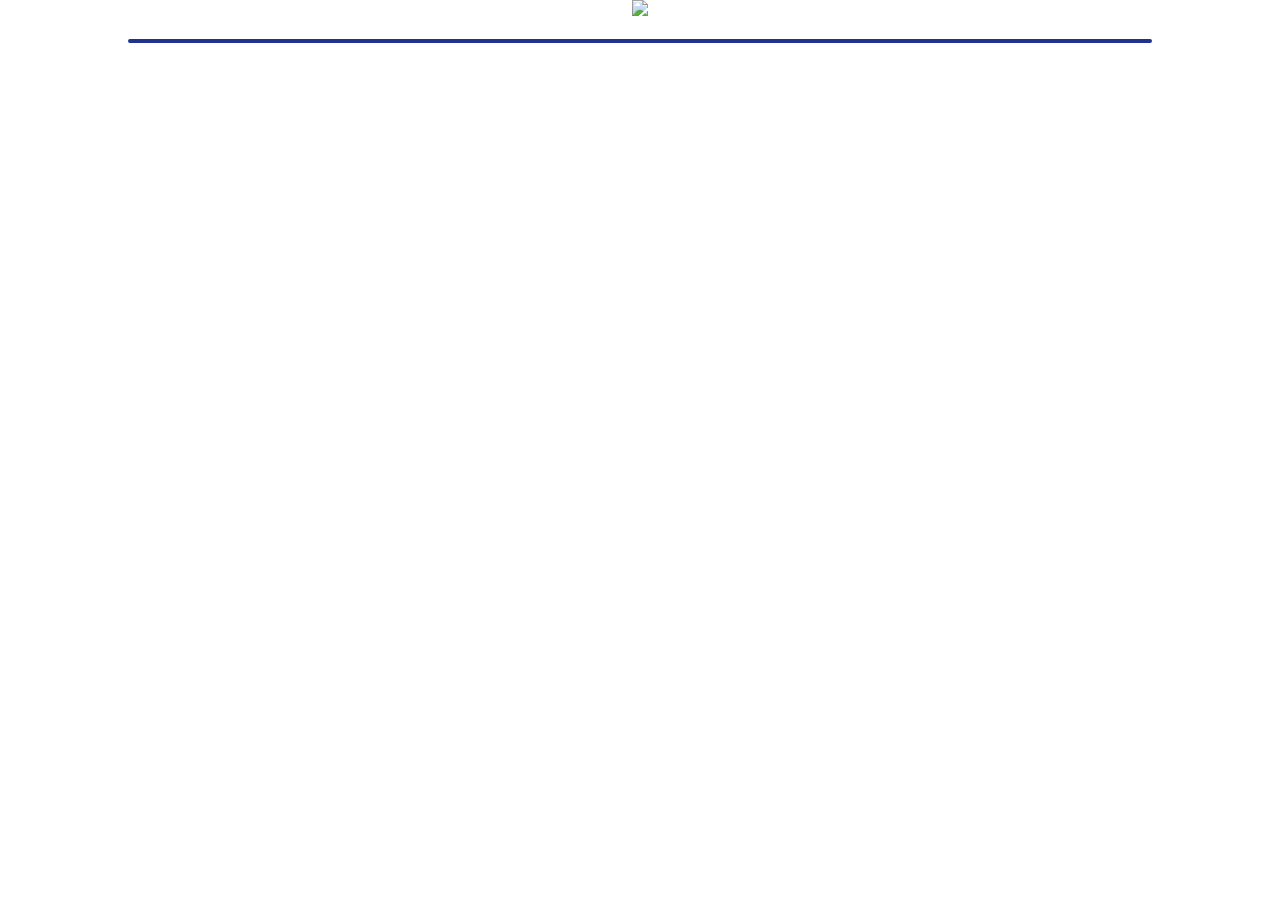
==== mission.html @ b63efd26 "add mission.html" ====
<!DOCTYPE html>
<html>
  <head>
    <meta charset="utf-8">
    <meta name="viewport" content="width=device-width">
    <title>repl.it</title>
    <link href="https://fonts.googleapis.com/css?family=Kodchasan|Lato&display=swap" rel="stylesheet">
    <link href="main.css" rel="stylesheet" type="text/css" />
  </head>
  <body>
    <a href="index.html" class="aTag">
      <img src="http://www.spaceflightinsider.com/wp-content/uploads/2018/09/5842a770a6515b1e0ad75afe.png">
    </a>
    <section class="individual-mission">
      <div class="mission-details"></div>
      <div class="mission-images"></div>
    </section>

    <script
  src="https://code.jquery.com/jquery-3.4.1.min.js"
  integrity="sha256-CSXorXvZcTkaix6Yvo6HppcZGetbYMGWSFlBw8HfCJo="
  crossorigin="anonymous"></script>
    <script src="index.js"></script>
  </body>
</html>
---- main.css ----
* {
    box-sizing: border-box;
  }
  
  body {
    background: linear-gradient(rgba(255,255,255,.5), rgba(255,255,255,.5)), url('https://www.spacex.com/sites/spacex/files/asiasat6_outside_pad_close_v.jpg');
    /* background-image: url('https://www.humansinspace.org/wp/wp-content/uploads/2014/02/spacex-falcon-9-upgrade-version-pad.jpg'); */
    background-position: center;
    background-size: cover;
    background-repeat: no-repeat;
    background-attachment: fixed;
    width: 80%;
    margin: 0 auto;
    text-align: center;
    font-family: 'Lato', sans-serif;
    color: black;
  }
  
  .mission-patch {
    width: 200px;
    height: 200px;
    margin: 5px;
  }
  
  h3 {
    margin: 0;
    padding: 10px 0;
  }
  
  .mission{
    height: auto;
  }
  
  .mission-container {
    width: 300px;
  }
  .mission-container, .mission-details {
    border: 2px solid #22328F;
    border-radius: 5px;
    margin: 20px auto;
  }
  
  .mission-details {
    line-height: 2em;
    background-color: black;
    color: white;
  }
  
  .flight-number {
    background-color: #22328F;
    color: white;
  }
  
  .mission-images > img {
    width: 300px;
    height: 300px;
    margin-left: 0;
  }
  
  .mission-images {
    margin: 0;
  }
  
  ul {
    list-style-type: none;
    text-align: left;
  }
  
  li {
    margin: 5px 0;
  }
  
  .bold-text {
    font-weight: bold;
    padding-right: 3px;
  }
  
  .aTag > img {
    width: 100%;
    height: auto;
  }
  
  .individual-mission {
    margin: 0 auto;
  }
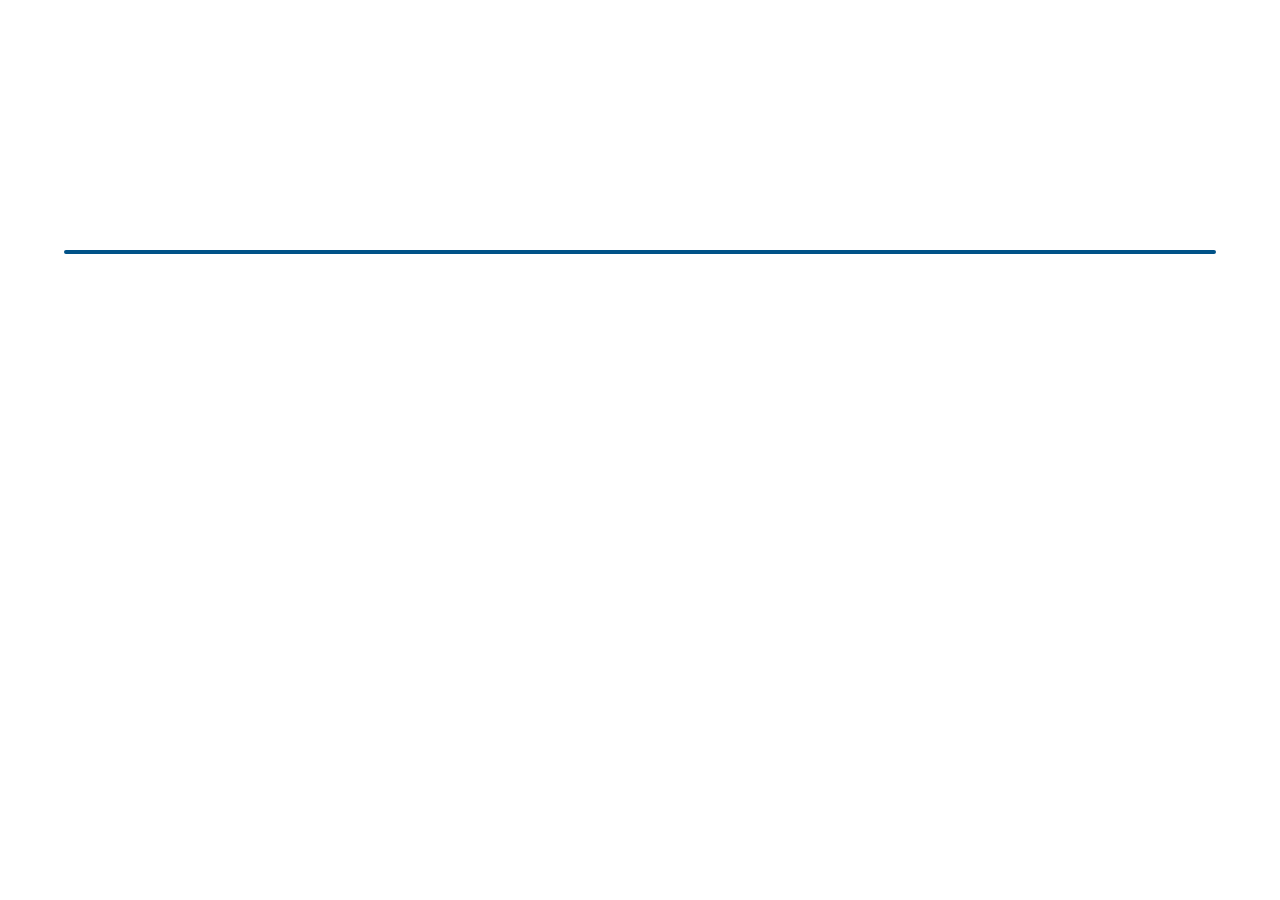
==== commit d4b3c31d: "viewport update" ====
--- a/mission.html
+++ b/mission.html
@@ -8,9 +8,9 @@
     <link href="main.css" rel="stylesheet" type="text/css" />
   </head>
   <body>
-    <a href="index.html" class="aTag">
+    <!-- <a href="index.html" class="aTag">
       <img src="http://www.spaceflightinsider.com/wp-content/uploads/2018/09/5842a770a6515b1e0ad75afe.png">
-    </a>
+    </a> -->
     <section class="individual-mission">
       <div class="mission-details"></div>
       <div class="mission-images"></div>
--- a/main.css
+++ b/main.css
@@ -3,13 +3,15 @@
   }
   
   body {
-    background: linear-gradient(rgba(255,255,255,.5), rgba(255,255,255,.5)), url('https://www.spacex.com/sites/spacex/files/asiasat6_outside_pad_close_v.jpg');
-    /* background-image: url('https://www.humansinspace.org/wp/wp-content/uploads/2014/02/spacex-falcon-9-upgrade-version-pad.jpg'); */
-    background-position: center;
-    background-size: cover;
-    background-repeat: no-repeat;
-    background-attachment: fixed;
-    width: 80%;
+   
+    background: linear-gradient(rgba(255,255,255,.5), rgba(255,255,255,.5)), url('http://i.imgur.com/Nssk73Q.png');
+  
+  background-position: center;
+  background-size: 100% 100%;
+  background-repeat: no-repeat;
+  background-attachment: fixed;
+  
+    width: 100%;
     margin: 0 auto;
     text-align: center;
     font-family: 'Lato', sans-serif;
@@ -27,32 +29,42 @@
     padding: 10px 0;
   }
   
-  .mission{
-    height: auto;
+  .mission, .mission-details {
+    margin-top: 150px;
+  }
+
+  .mission > a {
+    text-decoration: none;
   }
   
   .mission-container {
     width: 300px;
+    height: 320px;
+    margin: 20px auto;
   }
   .mission-container, .mission-details {
-    border: 2px solid #22328F;
+    border: 2px solid #005288;
     border-radius: 5px;
-    margin: 20px auto;
   }
   
   .mission-details {
     line-height: 2em;
     background-color: black;
     color: white;
+    margin-bottom: 20px;
   }
   
   .flight-number {
-    background-color: #22328F;
+    background-color: #005288;
     color: white;
+  }
+
+  .mission-name {
+    color: black;
   }
   
   .mission-images > img {
-    width: 300px;
+    width: 100%;
     height: 300px;
     margin-left: 0;
   }
@@ -64,6 +76,8 @@
   ul {
     list-style-type: none;
     text-align: left;
+    padding-left: 0;
+    margin: 0 5px;
   }
   
   li {
@@ -82,4 +96,34 @@
   
   .individual-mission {
     margin: 0 auto;
+  }
+
+  @media only screen and (min-width: 768px) {
+    body {
+      width: 90%;
+    }
+    
+    .mission {
+      display: flex;
+      flex-direction: row;
+      justify-content: space-around;
+      flex-wrap: wrap;
+      margin-top: 200px;
+    }
+
+    .individual-mission {
+      margin-top: 200px;
+    }
+
+    .mission-images > img {
+      width: 80%;
+      height: auto;
+      margin-left: 0;
+    }
+  }
+
+  @media only screen and (min-width: 1024px) {
+    .mission-details {
+      margin-top: 250px;
+    }
   }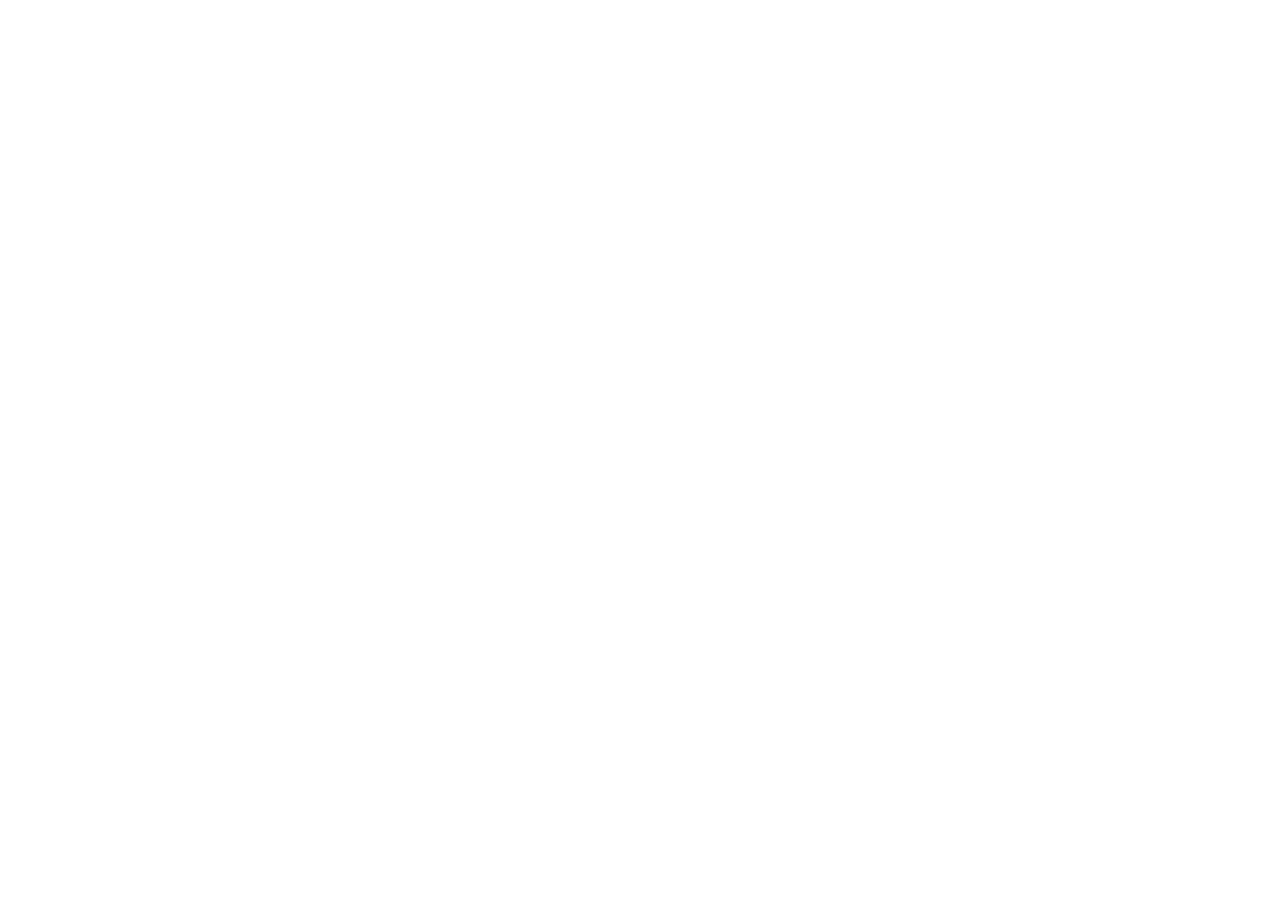
==== commit a6a9dd56: "slideshow added" ====
--- a/mission.html
+++ b/mission.html
@@ -12,8 +12,9 @@
       <img src="http://www.spaceflightinsider.com/wp-content/uploads/2018/09/5842a770a6515b1e0ad75afe.png">
     </a> -->
     <section class="individual-mission">
-      <div class="mission-details"></div>
-      <div class="mission-images"></div>
+      <!-- <div class="mission-details"></div> -->
+      <div class="mission-images">
+      </div>
     </section>
 
     <script
--- a/main.css
+++ b/main.css
@@ -42,7 +42,7 @@
     height: 320px;
     margin: 20px auto;
   }
-  .mission-container, .mission-details {
+  .mission-container, .mission-details{
     border: 2px solid #005288;
     border-radius: 5px;
   }
@@ -54,7 +54,7 @@
     margin-bottom: 20px;
   }
   
-  .flight-number {
+  .flight-number, .name{
     background-color: #005288;
     color: white;
   }
@@ -71,6 +71,8 @@
   
   .mission-images {
     margin: 0;
+    height: auto;
+    width: 100%;
   }
   
   ul {
@@ -89,14 +91,73 @@
     padding-right: 3px;
   }
   
-  .aTag > img {
-    width: 100%;
-    height: auto;
-  }
-  
+    
   .individual-mission {
     margin: 0 auto;
-  }
+    
+  }
+
+
+
+.mySlides {display: none;}
+
+
+.images {
+    width: 100%;
+    height: auto;
+}
+
+
+/* Next & previous buttons */
+.prev, .next {
+  cursor: pointer;
+  width: auto;
+  padding: 10px;
+  margin-bottom: 30px;
+  color: white;
+  font-weight: bold;
+  font-size: 18px;
+  transition: 0.6s ease;
+  border-radius: 0 3px 3px 0;
+  user-select: none;
+}
+
+.slide-control {
+    border-top-left-radius: 5px;
+    border-top-right-radius: 5px;
+    border-top: 1px solid #005288;
+    background-color: #005288;
+    color: white;
+    padding: 20px;
+}
+
+/* Position the "next button" to the right */
+.next {
+  border-radius: 3px 0 0 3px;
+}
+
+/* On hover, add a black background color with a little bit see-through */
+.prev:hover, .next:hover {
+  background-color: rgba(0,0,0,0.8);
+}
+
+/* Fading animation */
+.fade {
+  -webkit-animation-name: fade;
+  -webkit-animation-duration: 1.5s;
+  animation-name: fade;
+  animation-duration: 1.5s;
+}
+
+@-webkit-keyframes fade {
+  from {opacity: .4} 
+  to {opacity: 1}
+}
+
+@keyframes fade {
+  from {opacity: .4} 
+  to {opacity: 1}
+}
 
   @media only screen and (min-width: 768px) {
     body {
@@ -116,14 +177,24 @@
     }
 
     .mission-images > img {
-      width: 80%;
-      height: auto;
+      width: 70%;
+      max-height: 400px;
       margin-left: 0;
     }
   }
 
   @media only screen and (min-width: 1024px) {
     .mission-details {
-      margin-top: 250px;
+      margin-top: 200px;
+    }
+
+    .mission-images {
+        
+        width: 40%;
+    }
+    .images {
+        width: 100%;
+        max-width: 100%;
+        height: auto;
     }
   }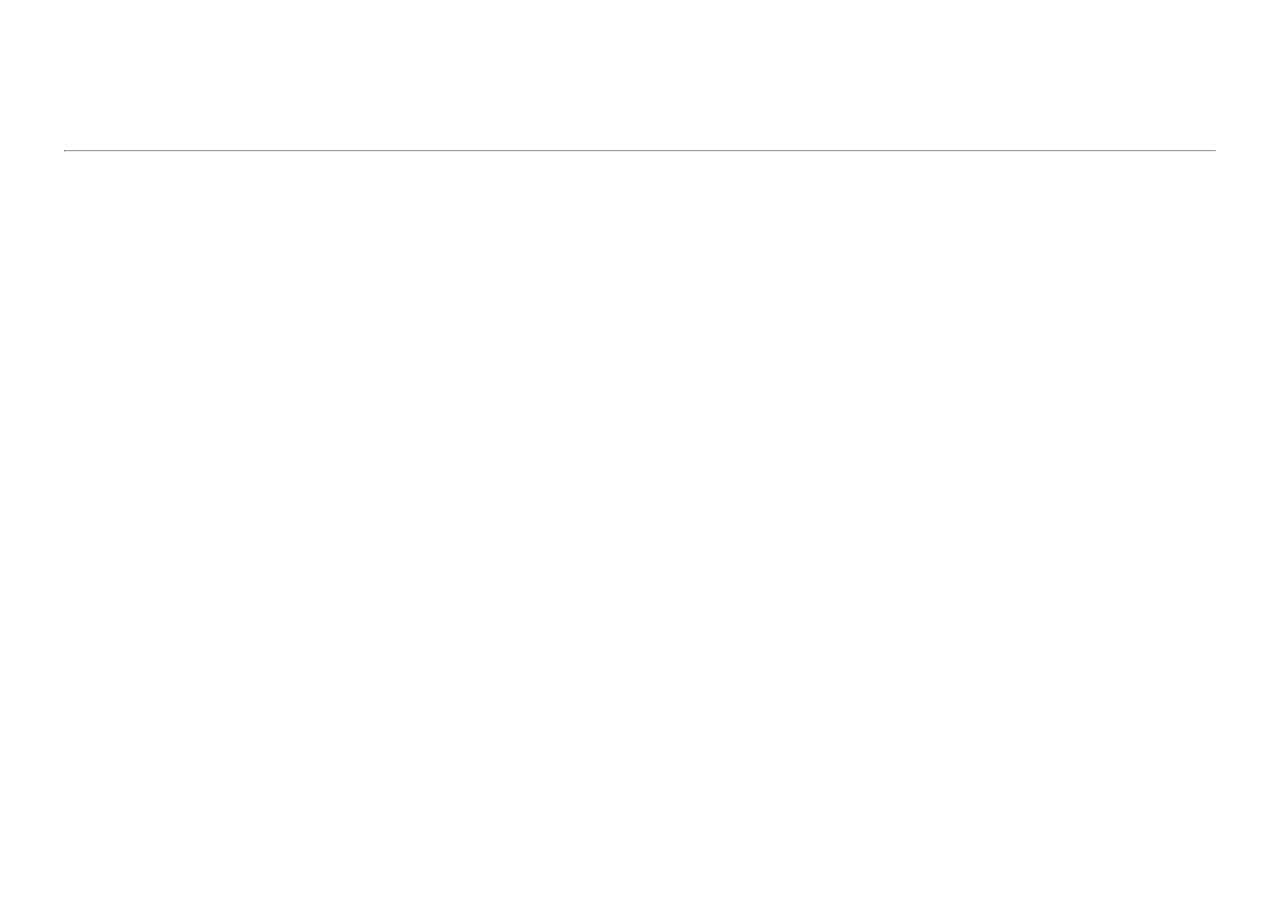
==== commit a3a81d81: "viewport updated" ====
--- a/mission.html
+++ b/mission.html
@@ -8,14 +8,19 @@
     <link href="main.css" rel="stylesheet" type="text/css" />
   </head>
   <body>
-    <!-- <a href="index.html" class="aTag">
-      <img src="http://www.spaceflightinsider.com/wp-content/uploads/2018/09/5842a770a6515b1e0ad75afe.png">
-    </a> -->
-    <section class="individual-mission">
-      <!-- <div class="mission-details"></div> -->
-      <div class="mission-images">
+    
+    
+    <main class="individual-mission">
+      <hr>
+      <section class="video-image-container">
+      <div class="mission-images hidden" id="m-images"></div>
+      <div class="video-container hidden" id="results">
+          <h3>VIDEOS</h3>
+          <ul id="results-list">
+          </ul>
       </div>
     </section>
+    </main>
 
     <script
   src="https://code.jquery.com/jquery-3.4.1.min.js"
--- a/main.css
+++ b/main.css
@@ -3,20 +3,17 @@
   }
   
   body {
-   
-    background: linear-gradient(rgba(255,255,255,.5), rgba(255,255,255,.5)), url('http://i.imgur.com/Nssk73Q.png');
-  
-  background-position: center;
-  background-size: 100% 100%;
-  background-repeat: no-repeat;
-  background-attachment: fixed;
-  
     width: 100%;
     margin: 0 auto;
     text-align: center;
     font-family: 'Lato', sans-serif;
     color: black;
   }
+
+  .logo {
+    width: 300px;
+    height: auto;
+  }
   
   .mission-patch {
     width: 200px;
@@ -29,8 +26,12 @@
     padding: 10px 0;
   }
   
-  .mission, .mission-details {
-    margin-top: 150px;
+  .mission{
+    margin-top: 10px;
+  }
+
+  .mission-details {
+    margin-top: 30px;
   }
 
   .mission > a {
@@ -41,6 +42,7 @@
     width: 300px;
     height: 320px;
     margin: 20px auto;
+    background-color: black;
   }
   .mission-container, .mission-details{
     border: 2px solid #005288;
@@ -60,7 +62,7 @@
   }
 
   .mission-name {
-    color: black;
+    color: white;
   }
   
   .mission-images > img {
@@ -75,32 +77,31 @@
     width: 100%;
   }
   
-  ul {
+  .mission-details > ul {
     list-style-type: none;
     text-align: left;
     padding-left: 0;
     margin: 0 5px;
   }
   
-  li {
+  .mission-details > li {
     margin: 5px 0;
   }
   
   .bold-text {
-    font-weight: bold;
+    font-weight: bolder;
     padding-right: 3px;
-  }
-  
+    color: grey;
+  }  
     
   .individual-mission {
     margin: 0 auto;
     
   }
 
-
-
-.mySlides {display: none;}
-
+.mySlides {
+  display: none;
+}
 
 .images {
     width: 100%;
@@ -122,7 +123,7 @@
   user-select: none;
 }
 
-.slide-control {
+.slide-control, .video-container > h3 {
     border-top-left-radius: 5px;
     border-top-right-radius: 5px;
     border-top: 1px solid #005288;
@@ -159,9 +160,63 @@
   to {opacity: 1}
 }
 
+.video-image-container {
+  margin-bottom: 20px;
+}
+.video-container > h3 {
+  margin-bottom: 0;
+  margin-top: 0;
+}
+.video-container {
+  width: 100%;
+  display: block;
+  margin-top: 20px;
+}
+
+.video {
+  border: 1px solid #005288;
+  background-color: black;
+  padding-bottom: 20px;
+  color: white;
+}
+
+#results-list {
+  height: auto;
+  list-style-type: none;
+  width: 100%;
+  margin: 0;
+  padding: 0;
+}
+
+.hidden {
+  display: none;
+}
+
+hr {
+  color: black;
+}
+
   @media only screen and (min-width: 768px) {
     body {
       width: 90%;
+      height: 100%;
+      background: linear-gradient(rgba(255,255,255,.5), rgba(255,255,255,.5)), url('http://i.imgur.com/Nssk73Q.png');
+      background-position: center;
+      background-size: 100% 100%;
+      background-repeat: no-repeat;
+      background-attachment: fixed;
+    }
+
+    .logo {
+      display: none;
+    }
+
+    .mission-container {
+      background-color: transparent;
+    }
+
+    .mission-name {
+      color: black;
     }
     
     .mission {
@@ -185,16 +240,38 @@
 
   @media only screen and (min-width: 1024px) {
     .mission-details {
-      margin-top: 200px;
-    }
-
+      width: 50%;
+      margin: 30px auto;
+    }
+    .mission-details > ul {
+      text-align: center;
+    }
     .mission-images {
-        
-        width: 40%;
-    }
+      width: 45%;
+      height: 100%;
+    }
+
     .images {
         width: 100%;
         max-width: 100%;
         height: auto;
     }
+
+    .video-container {
+      width: 45%;
+      margin-top: 0;
+    }
+
+    .video-image-container {
+      display: flex;
+      flex-direction: row;
+      align-items: center;
+      justify-content: space-around;
+    }
+  }
+
+  @media only screen and (min-width: 1200px) {
+    .individual-mission {
+      margin-top: 150px;
+    }
   }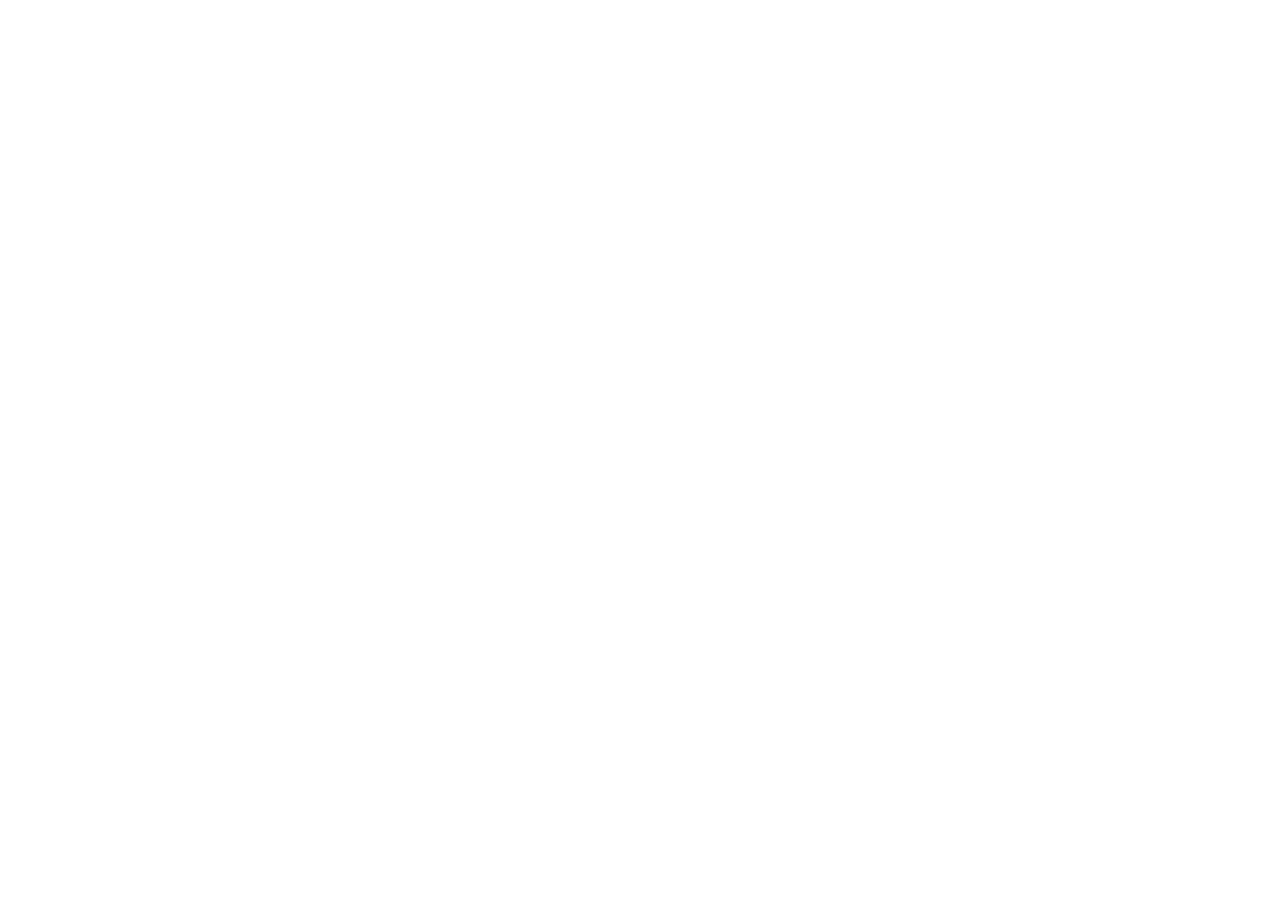
==== commit 7e828e68: "add hr line" ====
--- a/mission.html
+++ b/mission.html
@@ -11,7 +11,6 @@
     
     
     <main class="individual-mission">
-      <hr>
       <section class="video-image-container">
       <div class="mission-images hidden" id="m-images"></div>
       <div class="video-container hidden" id="results">
--- a/main.css
+++ b/main.css
@@ -161,7 +161,7 @@
 }
 
 .video-image-container {
-  margin-bottom: 20px;
+  margin: 20px 0;
 }
 .video-container > h3 {
   margin-bottom: 0;
@@ -193,7 +193,7 @@
 }
 
 hr {
-  color: black;
+  border-top: 1px solid black;
 }
 
   @media only screen and (min-width: 768px) {
